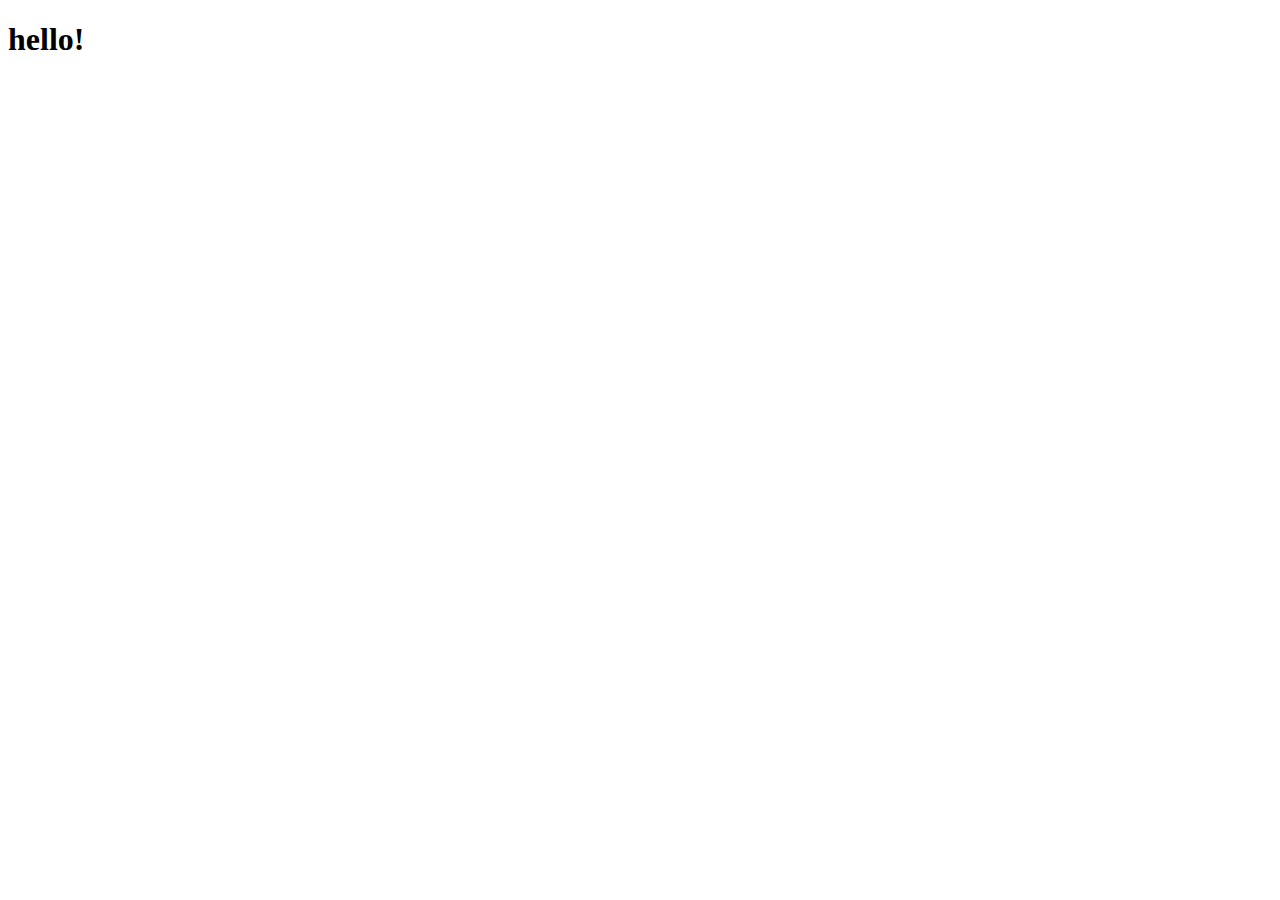
==== iframe.html @ 97ecb48e "iframe test" ====
<!DOCTYPE html>
<html lang="en">
<head>
    <meta charset="UTF-8">
    <meta http-equiv="X-UA-Compatible" content="IE=edge">
    <meta name="viewport" content="width=device-width, initial-scale=1.0">
    <title>Document</title>
</head>
<body>
    <h1>hello!</h1>
    <iframe src="" frameborder="0"></iframe>
</body>
</html>
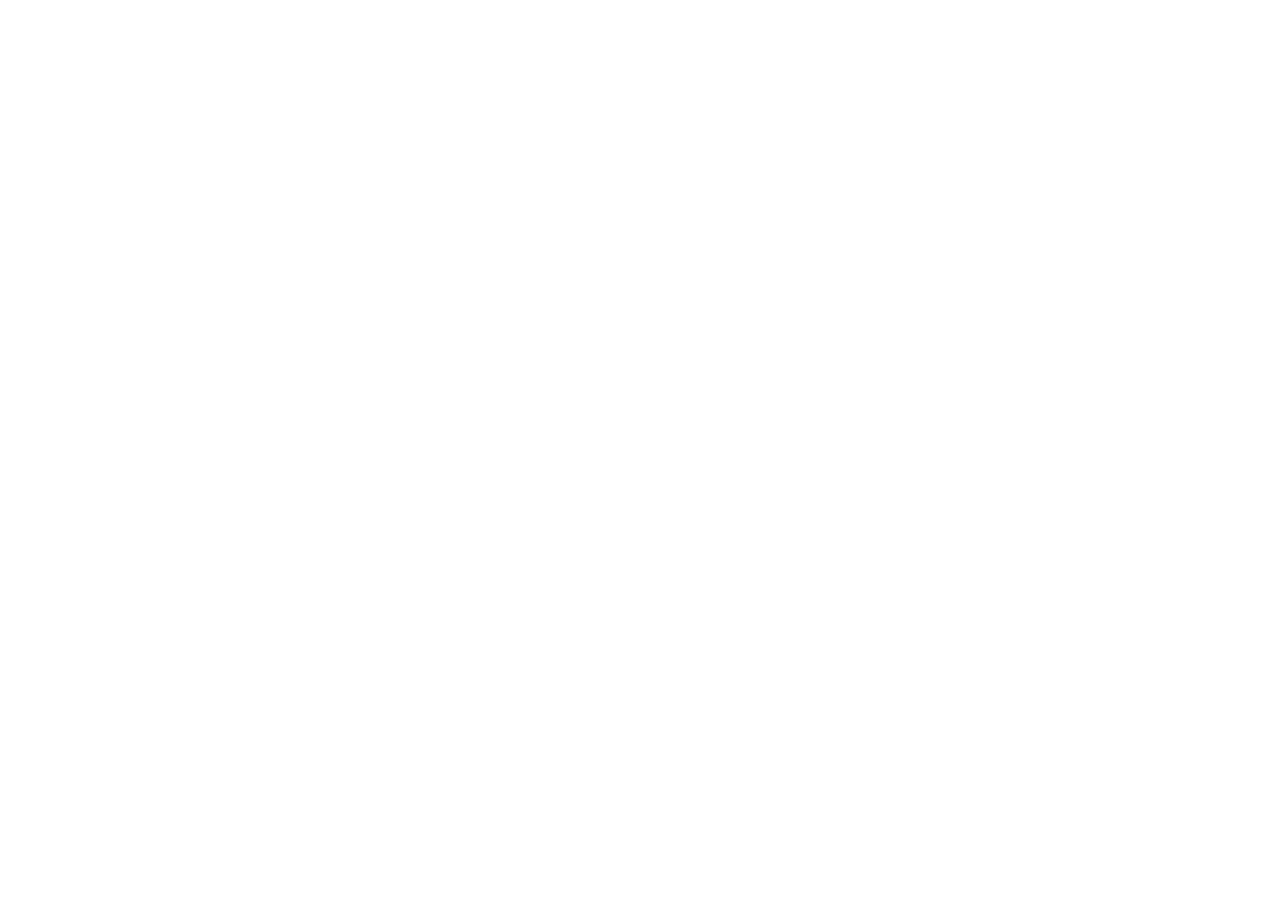
==== commit 8da26100: "teste" ====
--- a/iframe.html
+++ b/iframe.html
@@ -4,10 +4,9 @@
     <meta charset="UTF-8">
     <meta http-equiv="X-UA-Compatible" content="IE=edge">
     <meta name="viewport" content="width=device-width, initial-scale=1.0">
-    <title>Document</title>
+    <title>Mariana e Miguel </title>
 </head>
 <body>
-    <h1>hello!</h1>
-    <iframe src="" frameborder="0"></iframe>
+    <iframe src="https://miguel-aparicio.outsystemscloud.com/MA_Test/Screen1" frameborder="0" style="width: 100%; height:100%;"></iframe>
 </body>
 </html>